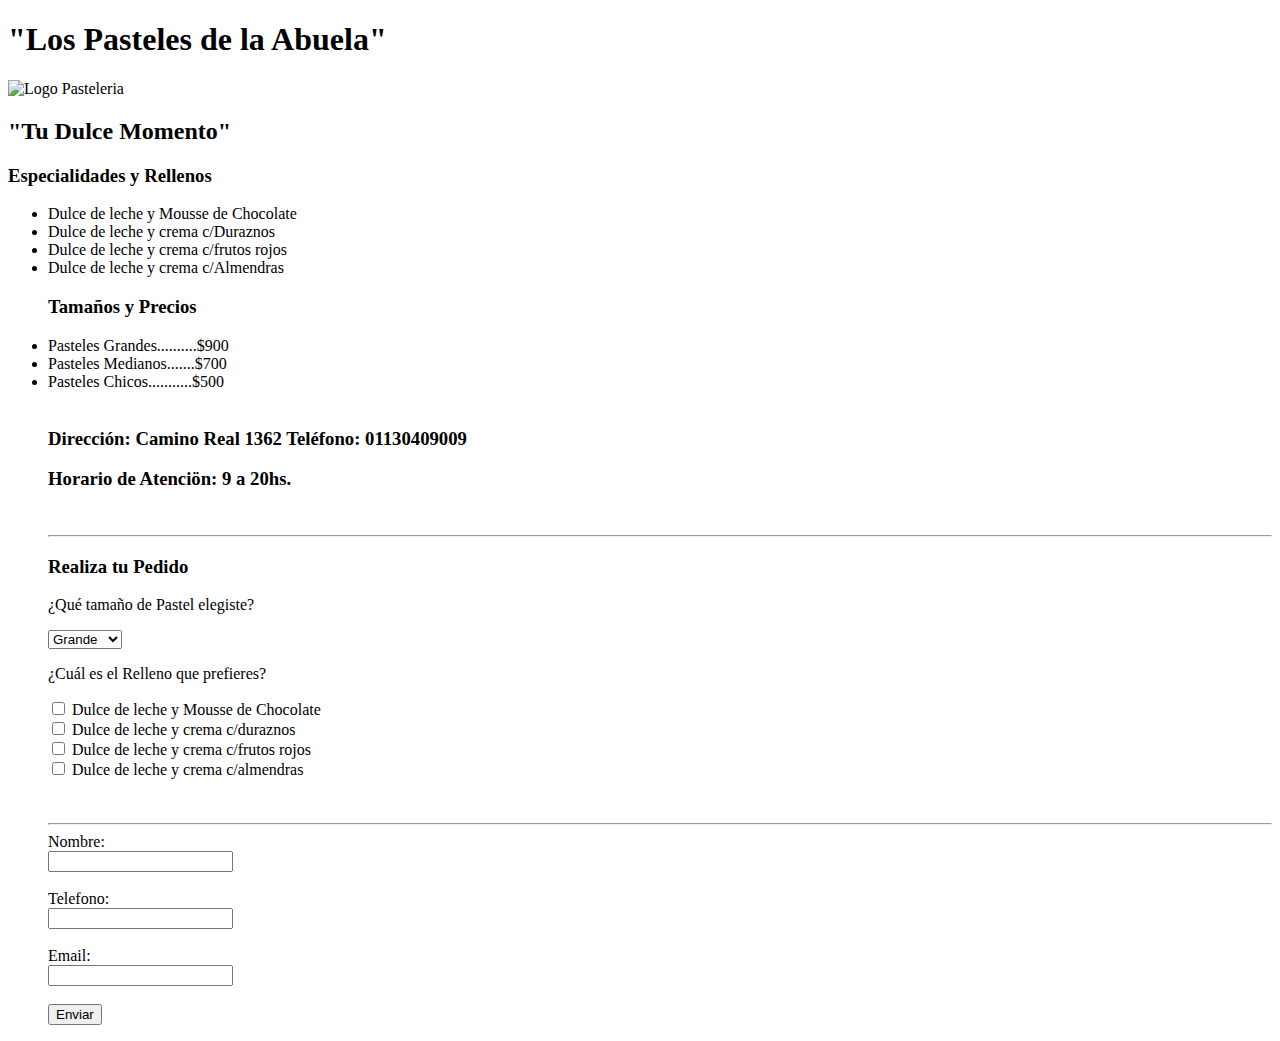
==== index.html @ 95ac678d "Add files via upload" ====
<!DOCTYPE html>
<html lang="en">
<head>
 <meta charset="UTF-8">
 <meta http-equiv="X-UA-Compatible" content="IE=edge">
 <meta name="viewport" content="width=device-width, initial-scale=1.0">
 <title> Práctica HTML </title>
</head>
<body>
      <header>
       <h1>"Los Pasteles de la Abuela"</h1> 
      </header>
  

       <img src= "imag 1/abuela.jpg" alt="Logo Pasteleria">

 <h2>"Tu Dulce Momento"</h2>

    <h3>Especialidades y Rellenos</h3> 

  <ul>
    

    
     <li>Dulce de leche y Mousse de Chocolate</li>
     <li>Dulce de leche y crema c/Duraznos</li>
     <li>Dulce de leche y crema c/frutos rojos</li>
     <li>Dulce de leche y crema c/Almendras</li>
  
  
 <h3>Tamaños y Precios</h3>

 <li>Pasteles Grandes..........$900</li>
 <li>Pasteles Medianos.......$700</li>
 <li>Pasteles Chicos...........$500</li>
 <br>

<th><h3>Dirección: Camino Real 1362   Teléfono: 01130409009</h3>
<h3>Horario de Atenciön: 9 a 20hs.</h3>
<br>
<hr>
<h3>Realiza tu Pedido</h3>

<p>¿Qué tamaño de Pastel elegiste?</p>

<select>
  <option value="Grande">Grande</option>
  <option value="Mediano">Mediano</option>
  <option value="Chico">Chico</option>
</select>

<p>¿Cuál es el Relleno que prefieres?</p>


<input type="checkbox" id="relleno1" name="topping1" value="Dulce de leche y Mousse de Chocolate">
<label for="topping1">Dulce de leche y Mousse de Chocolate</label>
<br>
<input type="checkbox" id="relleno2" name="topping2" value="Dulce de leche y crema c/duraznos">
<label for="topping2">Dulce de leche y crema c/duraznos</label>
<br>
<input type="checkbox" id="relleno3" name="topping3" value="Dulce de leche y crema c/frutos rojos">
<label for="topping3">Dulce de leche y crema c/frutos rojos</label>
<br>
<input type="checkbox" id="relleno4" name="relleno4" value="Dulce de leche y crema c/almendras">
<label for="relleno4">Dulce de leche y crema c/almendras</label>
<br>
<br><br>


<hr>

  <form>
    <label for="Nombre">Nombre:</label><br>
    <input type="text" id="Nombre"> 
    <br><br>
    <label for="Telefono">Telefono:</label><br>
    <input type="tel" id="Telefono">
    <br><br>
    <label for="Email">Email:</label><br>
    <input type="Email" id="Email">
    <br><br>
    <input type="button" value="Enviar">


  </form>


  




 

    
</select>




 
  </ul>
  

  
  
  
  

 


 
</body>
</html>
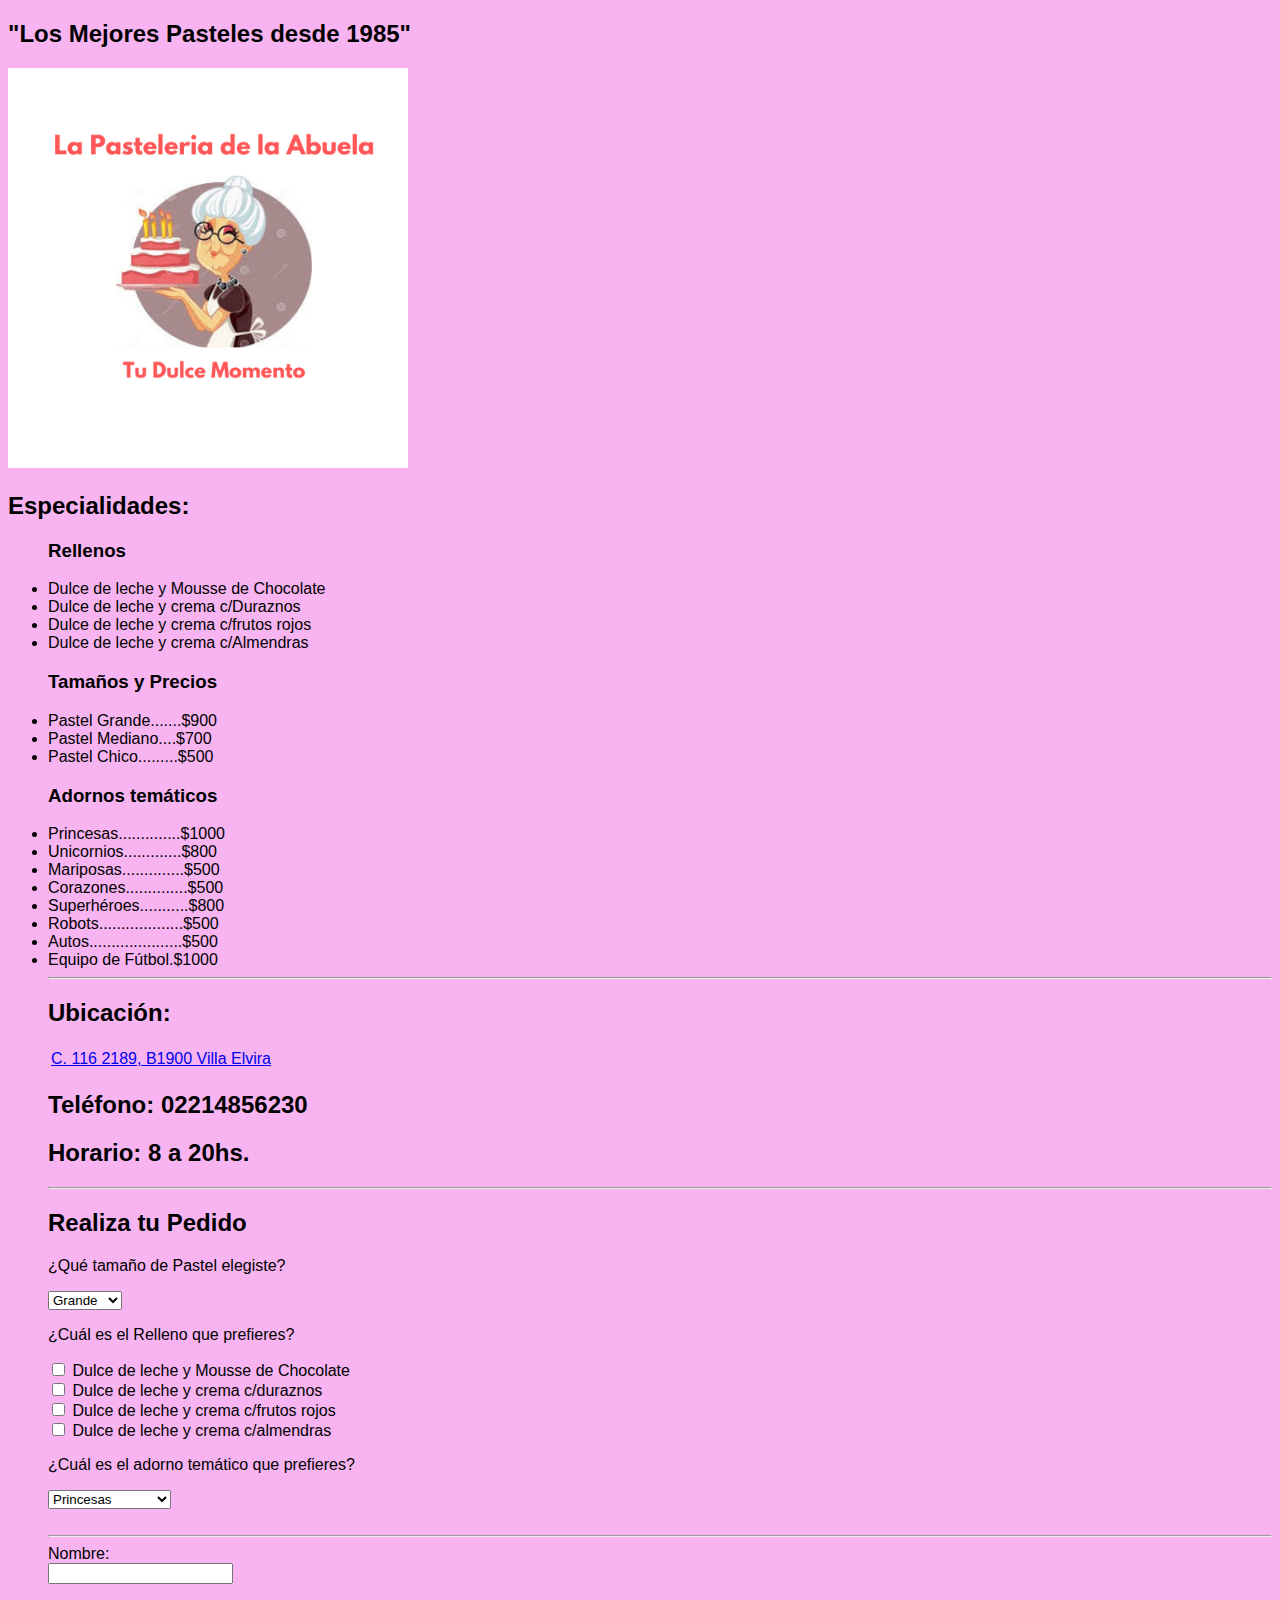
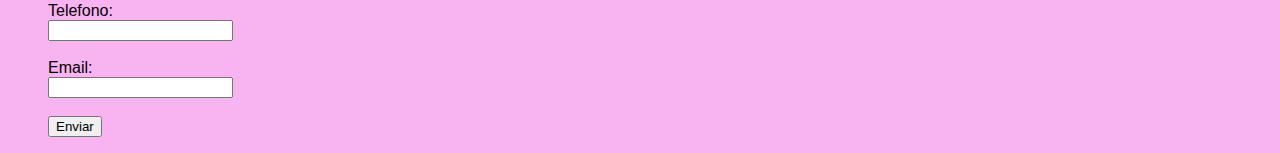
==== commit 03295464: "Add files via upload" ====
--- a/index.html
+++ b/index.html
@@ -4,21 +4,21 @@
  <meta charset="UTF-8">
  <meta http-equiv="X-UA-Compatible" content="IE=edge">
  <meta name="viewport" content="width=device-width, initial-scale=1.0">
- <title> Práctica HTML </title>
+ <title> Práctica html </title>
+ <link rel="stylesheet" href="/Pastelero.css">
+
 </head>
-<body>
+<body class="index">
       <header>
-       <h1>"Los Pasteles de la Abuela"</h1> 
+       <h2>"Los Mejores Pasteles desde 1985"</h2> 
       </header>
   
 
-       <img src= "imag 1/abuela.jpg" alt="Logo Pasteleria">
-
- <h2>"Tu Dulce Momento"</h2>
-
-    <h3>Especialidades y Rellenos</h3> 
+       <img src= "La Pasteleria de la Abuela.png" alt="Logo Pasteleria" width="400" height="400" > 
+  <h2>Especialidades: </h2>
 
   <ul>
+    <h3>Rellenos</h3>
     
 
     
@@ -29,17 +29,42 @@
   
   
  <h3>Tamaños y Precios</h3>
+ 
+ <li>Pastel Grande.......$900</li>
+ <li>Pastel Mediano....$700</li>
+ <li>Pastel Chico.........$500</li>
 
- <li>Pasteles Grandes..........$900</li>
- <li>Pasteles Medianos.......$700</li>
- <li>Pasteles Chicos...........$500</li>
- <br>
+ <h3>Adornos temáticos</h3>
 
-<th><h3>Dirección: Camino Real 1362   Teléfono: 01130409009</h3>
-<h3>Horario de Atenciön: 9 a 20hs.</h3>
-<br>
+ <li>Princesas..............$1000</li>
+ <li>Unicornios.............$800</li>
+ <li>Mariposas..............$500</li>
+ <li>Corazones..............$500</li>
+ <li>Superhéroes...........$800</li>
+ <li>Robots...................$500</li>
+ <li>Autos.....................$500</li>
+ <li>Equipo de Fútbol.$1000</li>
+ 
+
+
+ <hr>
+ <h2>Ubicación:</h2>
+
+<table>
+  <tr>
+
+    <td><a href="https://goo.gl/maps/rZyC7JcRHsu1nXVp8" target="_Blank">C. 116 2189, B1900 Villa Elvira</a></td>
+    
+
+    <td> </td>
+  </tr>
+</table>
+<h2>Teléfono:
+  02214856230
+</h2>
+<h2>Horario: 8 a 20hs.</h2>
 <hr>
-<h3>Realiza tu Pedido</h3>
+<h2>Realiza tu Pedido</h2>
 
 <p>¿Qué tamaño de Pastel elegiste?</p>
 
@@ -64,6 +89,21 @@
 <input type="checkbox" id="relleno4" name="relleno4" value="Dulce de leche y crema c/almendras">
 <label for="relleno4">Dulce de leche y crema c/almendras</label>
 <br>
+
+<p>¿Cuál es el adorno temático que prefieres?</p>
+
+<select>
+  <option value="Princesas">Princesas</option>
+  <option value="Unicornio">Unicornio</option>
+  <option value="Mariposas">Mariposas</option>
+  <option value="Corazones">Corazones</option>
+  <option value="Superhéroes">Superhéroes</option>
+  <option value="Robots">Robots</option>
+  <option value="Autos">Autos</option>
+  <option value="Equipo de Fútbol">Equipo de Fútbol</option>
+  
+
+</select>
 <br><br>
 
 
--- a/Pastelero.css
+++ b/Pastelero.css
@@ -0,0 +1,14 @@
+* {
+ font-family: Arial, Helvetica, sans-serif;
+}
+.index {
+ background-color: rgba(246, 155, 235, 0.744);
+
+}
+.past {
+ background-color: rgba(246, 155, 235, 0.744);
+ padding: 10px;
+ text-align: center;
+ font-size: 10px;
+ color: white;
+}